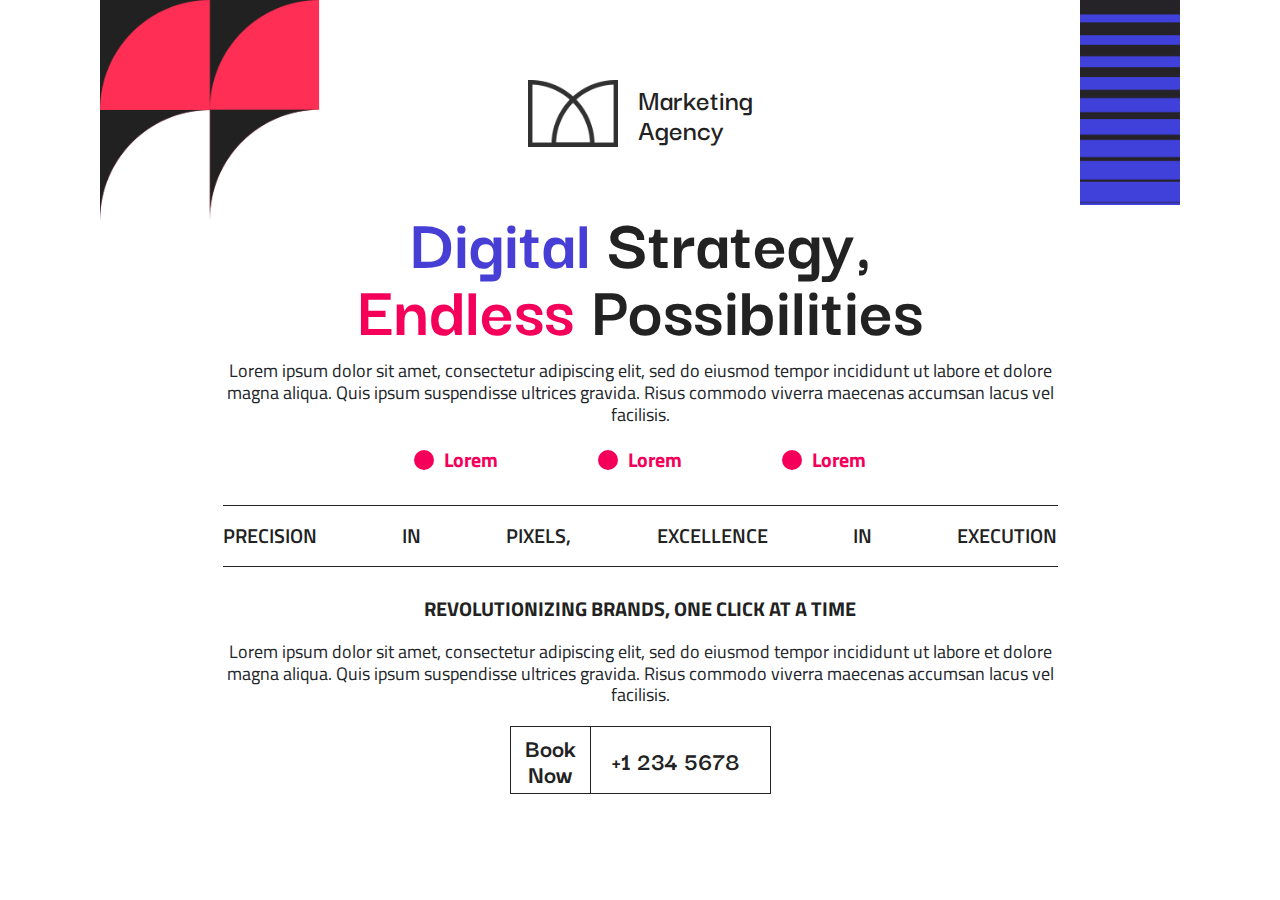
==== post-7.html @ 20a26192 "Post 7 done" ====
<!DOCTYPE html>
<html lang="en">
  <head>
    <meta charset="UTF-8" />
    <meta name="viewport" content="width=device-width, initial-scale=1.0" />
    <title>Marketing Agency - Post 7</title>

    <!-- Bootstrap CSS -->
    <link rel="stylesheet" href="assets/bootstrap/bootstrap.min.css" />

    <!-- Custom CSS -->
    <link rel="stylesheet" href="assets/css/style.min.css" />

    <!-- Responsive CSS -->
    <link rel="stylesheet" href="assets/css/responsive.min.css" />
  </head>
  <body>
    <!-- Header Part HTML Start -->

    <header>
      <!-- Top Header Section HTML Start -->

      <section id="Header">
        <div class="header__wrapper position-relative">
          <div class="header__shape__left">
            <img
              loading="lazy"
              src="assets/images/header-shape-left.webp"
              alt="Header Shape"
              width="220"
              height="220"
            />
          </div>
          <div
            class="header__logo d-flex justify-content-center align-items-center"
          >
            <a class="d-flex align-items-center" href="#"
              ><img
                loading="lazy"
                src="assets/images/logo.webp"
                alt="Logo"
                width="90"
                height="67"
              /><span>Marketing <br />Agency</span></a
            >
          </div>
          <div class="header__shape__right">
            <img
              loading="lazy"
              src="assets/images/header-shape-right.webp"
              alt="Header Shape"
              width="100"
              height="205"
            />
          </div>
        </div>
      </section>

      <!-- Top Header Section HTML End -->

      <!-- Hero Section HTML Start -->

      <section id="Hero">
        <div class="hero__wrapper">
          <div class="container">
            <div class="hero__container text-center">
              <div class="hero__content">
                <h1>
                  <span class="blue">Digital</span> Strategy, <br />
                  <span class="red">Endless</span> Possibilities
                </h1>
                <p>
                  Lorem ipsum dolor sit amet, consectetur adipiscing elit, sed
                  do eiusmod tempor incididunt ut labore et dolore magna aliqua.
                  Quis ipsum suspendisse ultrices gravida. Risus commodo viverra
                  maecenas accumsan lacus vel facilisis.
                </p>
                <div class="hero__content__lists">
                  <ul class="d-flex justify-content-center align-items-center">
                    <li>Lorem</li>
                    <li>Lorem</li>
                    <li>Lorem</li>
                  </ul>
                </div>
                <div
                  class="hero__content__sub-title d-flex justify-content-between align-items-center"
                >
                  <span>Precision </span>
                  <span>in</span>
                  <span>Pixels,</span>
                  <span>Excellence</span>
                  <span>in</span>
                  <span>Execution</span>
                </div>
                <div class="hero__content__bottom">
                  <h5>Revolutionizing Brands, One Click at a Time</h5>
                  <p>
                    Lorem ipsum dolor sit amet, consectetur adipiscing elit, sed
                    do eiusmod tempor incididunt ut labore et dolore magna
                    aliqua. Quis ipsum suspendisse ultrices gravida. Risus
                    commodo viverra maecenas accumsan lacus vel facilisis.
                  </p>
                </div>
                <div class="book__btn">
                  <a
                    class="d-flex justify-content-center align-items-lg-center"
                    href="tel:+12345678"
                    ><span
                      >Book <br />
                      Now</span
                    >
                    +1 234 5678</a
                  >
                </div>
              </div>
            </div>
          </div>
        </div>
      </section>

      <!-- Hero Section HTML End -->
    </header>
    <!-- Header Part HTML End -->

    <!-- Main Part HTML Start -->

    <main></main>

    <!-- Main Part HTML End -->

    <!-- Custom JavaScript -->
    <script src="assets/js/script.js"></script>
  </body>
</html>
---- assets/css/style.min.css ----
@import"https://fonts.googleapis.com/css2?family=Darker+Grotesque:wght@300..900&family=Titillium+Web:ital,wght@0,200;0,300;0,400;0,600;0,700;0,900;1,200;1,300;1,400;1,600;1,700&display=swap";*,*::before,*::after{padding:0;margin:0;box-sizing:border-box}body{scroll-behavior:smooth;max-width:1080px;width:100%;margin:auto}ol,ul{padding:0;margin:0}li{list-style:none}a{text-decoration:none}img{max-width:100%}.container{padding:0 30px}.header__wrapper{margin:80px 0 60px}.header__wrapper .header__shape__left{position:absolute;top:-80px;left:0}.header__wrapper .header__shape__left img{max-width:220px}.header__wrapper .header__logo a img{max-width:90px;height:auto}.header__wrapper .header__logo a span{font-family:"Darker Grotesque",sans-serif;font-size:30px;font-weight:600;line-height:100%;color:#222;padding-left:20px}.header__wrapper .header__shape__right{position:absolute;top:-80px;right:0}.header__wrapper .header__shape__right img{max-width:100px}.hero__container{max-width:835px;margin:auto}.hero__container .hero__content{position:relative}.hero__container .hero__content .left__arrow__icon{position:absolute;top:0;left:100px}.hero__container .hero__content .left__arrow__icon img{width:65px}.hero__container .hero__content h1{font-family:"Darker Grotesque",sans-serif;font-size:74px;font-weight:700;line-height:90%;margin-bottom:0;color:#222}.hero__container .hero__content h1 span.blue{color:#473ed5}.hero__container .hero__content h1 span.red{color:#f4005b}.hero__container .hero__content p{font-family:"Titillium Web",sans-serif;font-size:18px;line-height:120%;padding:20px 0;margin-bottom:0}.hero__container .hero__content .right__arrow__icon{position:absolute;top:0;right:105px}.hero__container .hero__content .right__arrow__icon img{width:65px}.hero__container .hero__content__lists ul{gap:100px}.hero__container .hero__content__lists ul li{position:relative;font-family:"Titillium Web",sans-serif;font-size:20px;font-weight:700;color:#f4005b;padding-left:30px}.hero__container .hero__content__lists ul li::before{position:absolute;content:"";top:50%;left:0;transform:translateY(-50%);width:20px;height:20px;background:#f4005b;border-radius:100%}.hero__container .hero__content__sub-title{padding:15px 0;margin:30px 0;border-top:1px solid #222;border-bottom:1px solid #222}.hero__container .hero__content__sub-title span{font-family:"Titillium Web",sans-serif;font-size:20px;font-weight:600;text-transform:uppercase;color:#222}.hero__container .hero__content__bottom h5{font-family:"Titillium Web",sans-serif;font-size:20px;font-weight:700;text-transform:uppercase;color:#222;margin-bottom:0}.hero__container .book__btn a{width:-moz-fit-content;width:fit-content;margin:auto;font-family:"Darker Grotesque",sans-serif;font-size:26px;font-weight:700;line-height:100%;color:#222;padding:0 30px 0 0;border:1px solid #222}.hero__container .book__btn a span{padding:7px 14px !important;margin-right:20px;border-right:1px solid #222}.gallery__wrapper{margin-top:80px}.gallery__wrapper .gallery__img>img{width:100%;height:100%}.gallery__wrapper .gallery__img>.gallery__shape__left{position:absolute;left:0;bottom:0}.gallery__wrapper .gallery__spinner{position:absolute;top:50%;left:50%;transform:translate(-50%, -50%)}.gallery__wrapper .gallery__spinner img{max-width:280px;height:auto}.gallery__wrapper .gallery__shape__right{position:absolute;right:0;bottom:0;opacity:.8}
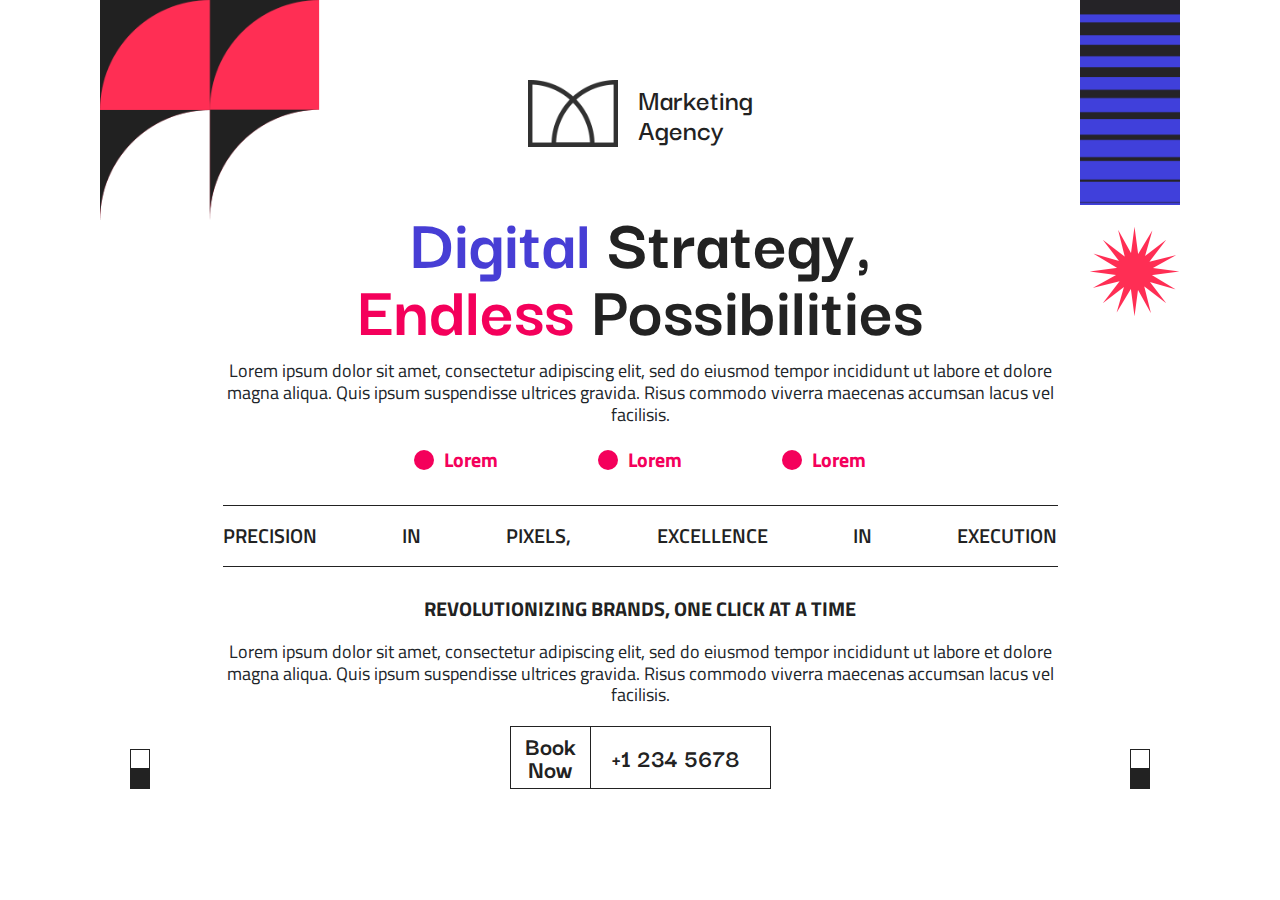
==== commit ac87bab2: "Post 7 done" ====
--- a/post-7.html
+++ b/post-7.html
@@ -4,6 +4,17 @@
     <meta charset="UTF-8" />
     <meta name="viewport" content="width=device-width, initial-scale=1.0" />
     <title>Marketing Agency - Post 7</title>
+
+    <!-- Meta Tags for SEO -->
+    <meta
+      name="description"
+      content="It's a Marketing Agency Social Media post design"
+    />
+    <meta name="keywords" content="marketing, agency" />
+    <meta name="author" content="Kazi Riyad" />
+
+    <!-- Favicon -->
+    <link rel="icon" href="assets/images/favicon.ico" type="image/x-icon" />
 
     <!-- Bootstrap CSS -->
     <link rel="stylesheet" href="assets/bootstrap/bootstrap.min.css" />
@@ -61,9 +72,16 @@
       <!-- Hero Section HTML Start -->
 
       <section id="Hero">
-        <div class="hero__wrapper">
+        <div class="hero__wrapper position-relative">
+          <div class="star__shape">
+            <img
+              loading="lazy"
+              src="assets/images/star-icon.webp"
+              alt="Star Shape"
+            />
+          </div>
           <div class="container">
-            <div class="hero__container text-center">
+            <div class="hero__container text-center mb-5">
               <div class="hero__content">
                 <h1>
                   <span class="blue">Digital</span> Strategy, <br />
@@ -103,7 +121,7 @@
                 </div>
                 <div class="book__btn">
                   <a
-                    class="d-flex justify-content-center align-items-lg-center"
+                    class="d-flex justify-content-center align-items-center"
                     href="tel:+12345678"
                     ><span
                       >Book <br />
@@ -115,6 +133,14 @@
               </div>
             </div>
           </div>
+          <div class="hero__left__shape">
+            <div class="white__box"></div>
+            <div class="black__box"></div>
+          </div>
+          <div class="hero__right__shape">
+            <div class="white__box"></div>
+            <div class="black__box"></div>
+          </div>
         </div>
       </section>
 
@@ -122,12 +148,6 @@
     </header>
     <!-- Header Part HTML End -->
 
-    <!-- Main Part HTML Start -->
-
-    <main></main>
-
-    <!-- Main Part HTML End -->
-
     <!-- Custom JavaScript -->
     <script src="assets/js/script.js"></script>
   </body>
--- a/assets/css/style.min.css
+++ b/assets/css/style.min.css
@@ -1 +1 @@
-@import"https://fonts.googleapis.com/css2?family=Darker+Grotesque:wght@300..900&family=Titillium+Web:ital,wght@0,200;0,300;0,400;0,600;0,700;0,900;1,200;1,300;1,400;1,600;1,700&display=swap";*,*::before,*::after{padding:0;margin:0;box-sizing:border-box}body{scroll-behavior:smooth;max-width:1080px;width:100%;margin:auto}ol,ul{padding:0;margin:0}li{list-style:none}a{text-decoration:none}img{max-width:100%}.container{padding:0 30px}.header__wrapper{margin:80px 0 60px}.header__wrapper .header__shape__left{position:absolute;top:-80px;left:0}.header__wrapper .header__shape__left img{max-width:220px}.header__wrapper .header__logo a img{max-width:90px;height:auto}.header__wrapper .header__logo a span{font-family:"Darker Grotesque",sans-serif;font-size:30px;font-weight:600;line-height:100%;color:#222;padding-left:20px}.header__wrapper .header__shape__right{position:absolute;top:-80px;right:0}.header__wrapper .header__shape__right img{max-width:100px}.hero__container{max-width:835px;margin:auto}.hero__container .hero__content{position:relative}.hero__container .hero__content .left__arrow__icon{position:absolute;top:0;left:100px}.hero__container .hero__content .left__arrow__icon img{width:65px}.hero__container .hero__content h1{font-family:"Darker Grotesque",sans-serif;font-size:74px;font-weight:700;line-height:90%;margin-bottom:0;color:#222}.hero__container .hero__content h1 span.blue{color:#473ed5}.hero__container .hero__content h1 span.red{color:#f4005b}.hero__container .hero__content p{font-family:"Titillium Web",sans-serif;font-size:18px;line-height:120%;padding:20px 0;margin-bottom:0}.hero__container .hero__content .right__arrow__icon{position:absolute;top:0;right:105px}.hero__container .hero__content .right__arrow__icon img{width:65px}.hero__container .hero__content__lists ul{gap:100px}.hero__container .hero__content__lists ul li{position:relative;font-family:"Titillium Web",sans-serif;font-size:20px;font-weight:700;color:#f4005b;padding-left:30px}.hero__container .hero__content__lists ul li::before{position:absolute;content:"";top:50%;left:0;transform:translateY(-50%);width:20px;height:20px;background:#f4005b;border-radius:100%}.hero__container .hero__content__sub-title{padding:15px 0;margin:30px 0;border-top:1px solid #222;border-bottom:1px solid #222}.hero__container .hero__content__sub-title span{font-family:"Titillium Web",sans-serif;font-size:20px;font-weight:600;text-transform:uppercase;color:#222}.hero__container .hero__content__bottom h5{font-family:"Titillium Web",sans-serif;font-size:20px;font-weight:700;text-transform:uppercase;color:#222;margin-bottom:0}.hero__container .book__btn a{width:-moz-fit-content;width:fit-content;margin:auto;font-family:"Darker Grotesque",sans-serif;font-size:26px;font-weight:700;line-height:100%;color:#222;padding:0 30px 0 0;border:1px solid #222}.hero__container .book__btn a span{padding:7px 14px !important;margin-right:20px;border-right:1px solid #222}.gallery__wrapper{margin-top:80px}.gallery__wrapper .gallery__img>img{width:100%;height:100%}.gallery__wrapper .gallery__img>.gallery__shape__left{position:absolute;left:0;bottom:0}.gallery__wrapper .gallery__spinner{position:absolute;top:50%;left:50%;transform:translate(-50%, -50%)}.gallery__wrapper .gallery__spinner img{max-width:280px;height:auto}.gallery__wrapper .gallery__shape__right{position:absolute;right:0;bottom:0;opacity:.8}+@import"https://fonts.googleapis.com/css2?family=Darker+Grotesque:wght@300..900&family=Titillium+Web:ital,wght@0,200;0,300;0,400;0,600;0,700;0,900;1,200;1,300;1,400;1,600;1,700&display=swap";*,*::before,*::after{padding:0;margin:0;box-sizing:border-box}body{scroll-behavior:smooth;max-width:1080px;width:100%;margin:auto}ol,ul{padding:0;margin:0}li{list-style:none}a{text-decoration:none}img{max-width:100%}.container{padding:0 30px}.header__wrapper{margin:80px 0 60px}.header__wrapper .header__shape__left{position:absolute;top:-80px;left:0}.header__wrapper .header__shape__left img{max-width:220px}.header__wrapper .header__logo a img{max-width:90px;height:auto}.header__wrapper .header__logo a span{font-family:"Darker Grotesque",sans-serif;font-size:30px;font-weight:600;line-height:100%;color:#222;padding-left:20px}.header__wrapper .header__shape__right{position:absolute;top:-80px;right:0}.header__wrapper .header__shape__right img{max-width:100px}.hero__container{max-width:835px;margin:auto}.hero__container .hero__content{position:relative}.hero__container .hero__content .left__arrow__icon{position:absolute;top:0;left:100px}.hero__container .hero__content .left__arrow__icon img{width:65px}.hero__container .hero__content h1{font-family:"Darker Grotesque",sans-serif;font-size:74px;font-weight:700;line-height:90%;margin-bottom:0;color:#222}.hero__container .hero__content h1 span.blue{color:#473ed5}.hero__container .hero__content h1 span.red{color:#f4005b}.hero__container .hero__content p{font-family:"Titillium Web",sans-serif;font-size:18px;line-height:120%;padding:20px 0;margin-bottom:0}.hero__container .hero__content .right__arrow__icon{position:absolute;top:0;right:105px}.hero__container .hero__content .right__arrow__icon img{width:65px}.hero__container .hero__content__lists ul{gap:100px}.hero__container .hero__content__lists ul li{position:relative;font-family:"Titillium Web",sans-serif;font-size:20px;font-weight:700;color:#f4005b;padding-left:30px}.hero__container .hero__content__lists ul li::before{position:absolute;content:"";top:50%;left:0;transform:translateY(-50%);width:20px;height:20px;background:#f4005b;border-radius:100%}.hero__container .hero__content__sub-title{padding:15px 0;margin:30px 0;border-top:1px solid #222;border-bottom:1px solid #222}.hero__container .hero__content__sub-title span{font-family:"Titillium Web",sans-serif;font-size:20px;font-weight:600;text-transform:uppercase;color:#222}.hero__container .hero__content__bottom h5{font-family:"Titillium Web",sans-serif;font-size:20px;font-weight:700;text-transform:uppercase;color:#222;margin-bottom:0}.hero__container .book__btn a{width:-moz-fit-content;width:fit-content;margin:auto;font-family:"Darker Grotesque",sans-serif;font-size:26px;font-weight:700;line-height:90%;color:#222;padding:0 30px 0 0;border:1px solid #222}.hero__container .book__btn a span{padding:7px 14px !important;margin-right:20px;border-right:1px solid #222}.hero__left__shape{position:absolute;bottom:0;left:30px}.hero__right__shape{position:absolute;bottom:0;right:30px}.white__box{position:relative;display:block;width:20px;height:20px;background:rgba(0,0,0,0);border:1px solid #222}.black__box{position:relative;display:block;width:20px;height:20px;background:#222;border:1px solid #222}.star__shape{position:absolute;top:20px;right:0}.gallery__wrapper{margin-top:80px}.gallery__wrapper .gallery__img>img{width:100%;height:100%}.gallery__wrapper .gallery__img>.gallery__shape__left{position:absolute;left:0;bottom:0}.gallery__wrapper .gallery__spinner{position:absolute;top:50%;left:50%;transform:translate(-50%, -50%)}.gallery__wrapper .gallery__spinner img{max-width:280px;height:auto}.gallery__wrapper .gallery__shape__right{position:absolute;right:0;bottom:0;opacity:.8}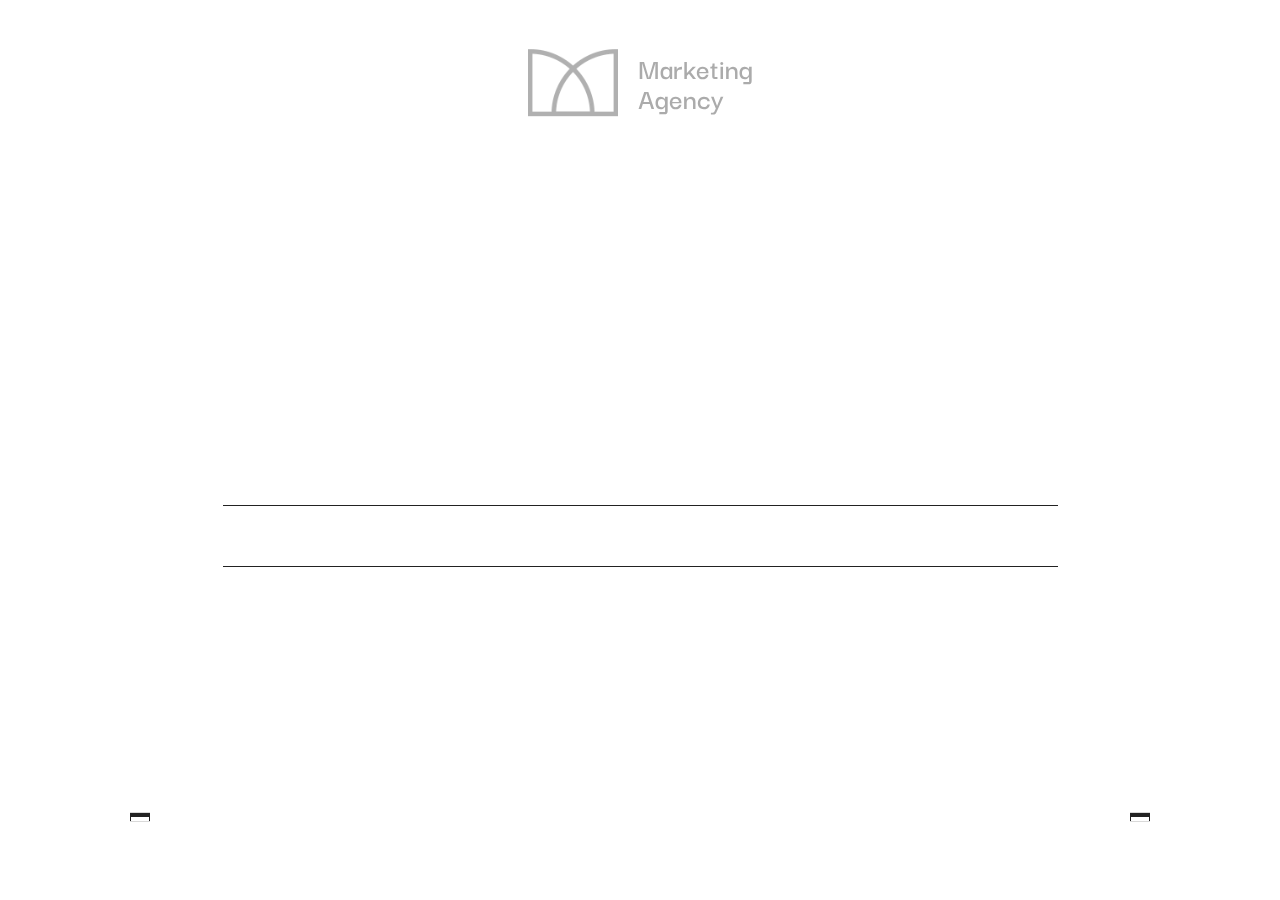
==== commit 9654207b: "Complete" ====
--- a/post-7.html
+++ b/post-7.html
@@ -16,6 +16,9 @@
     <!-- Favicon -->
     <link rel="icon" href="assets/images/favicon.ico" type="image/x-icon" />
 
+    <!-- GSAP Animation Library -->
+    <script src="https://cdnjs.cloudflare.com/ajax/libs/gsap/3.9.1/gsap.min.js"></script>
+
     <!-- Bootstrap CSS -->
     <link rel="stylesheet" href="assets/bootstrap/bootstrap.min.css" />
 
@@ -32,7 +35,7 @@
       <!-- Top Header Section HTML Start -->
 
       <section id="Header">
-        <div class="header__wrapper position-relative">
+        <div class="header__wrapper position-relative overflow-hidden">
           <div class="header__shape__left">
             <img
               loading="lazy"
@@ -72,7 +75,7 @@
       <!-- Hero Section HTML Start -->
 
       <section id="Hero">
-        <div class="hero__wrapper position-relative">
+        <div class="hero__wrapper position-relative overflow-hidden">
           <div class="star__shape">
             <img
               loading="lazy"
--- a/assets/css/style.min.css
+++ b/assets/css/style.min.css
@@ -1 +1 @@
-@import"https://fonts.googleapis.com/css2?family=Darker+Grotesque:wght@300..900&family=Titillium+Web:ital,wght@0,200;0,300;0,400;0,600;0,700;0,900;1,200;1,300;1,400;1,600;1,700&display=swap";*,*::before,*::after{padding:0;margin:0;box-sizing:border-box}body{scroll-behavior:smooth;max-width:1080px;width:100%;margin:auto}ol,ul{padding:0;margin:0}li{list-style:none}a{text-decoration:none}img{max-width:100%}.container{padding:0 30px}.header__wrapper{margin:80px 0 60px}.header__wrapper .header__shape__left{position:absolute;top:-80px;left:0}.header__wrapper .header__shape__left img{max-width:220px}.header__wrapper .header__logo a img{max-width:90px;height:auto}.header__wrapper .header__logo a span{font-family:"Darker Grotesque",sans-serif;font-size:30px;font-weight:600;line-height:100%;color:#222;padding-left:20px}.header__wrapper .header__shape__right{position:absolute;top:-80px;right:0}.header__wrapper .header__shape__right img{max-width:100px}.hero__container{max-width:835px;margin:auto}.hero__container .hero__content{position:relative}.hero__container .hero__content .left__arrow__icon{position:absolute;top:0;left:100px}.hero__container .hero__content .left__arrow__icon img{width:65px}.hero__container .hero__content h1{font-family:"Darker Grotesque",sans-serif;font-size:74px;font-weight:700;line-height:90%;margin-bottom:0;color:#222}.hero__container .hero__content h1 span.blue{color:#473ed5}.hero__container .hero__content h1 span.red{color:#f4005b}.hero__container .hero__content p{font-family:"Titillium Web",sans-serif;font-size:18px;line-height:120%;padding:20px 0;margin-bottom:0}.hero__container .hero__content .right__arrow__icon{position:absolute;top:0;right:105px}.hero__container .hero__content .right__arrow__icon img{width:65px}.hero__container .hero__content__lists ul{gap:100px}.hero__container .hero__content__lists ul li{position:relative;font-family:"Titillium Web",sans-serif;font-size:20px;font-weight:700;color:#f4005b;padding-left:30px}.hero__container .hero__content__lists ul li::before{position:absolute;content:"";top:50%;left:0;transform:translateY(-50%);width:20px;height:20px;background:#f4005b;border-radius:100%}.hero__container .hero__content__sub-title{padding:15px 0;margin:30px 0;border-top:1px solid #222;border-bottom:1px solid #222}.hero__container .hero__content__sub-title span{font-family:"Titillium Web",sans-serif;font-size:20px;font-weight:600;text-transform:uppercase;color:#222}.hero__container .hero__content__bottom h5{font-family:"Titillium Web",sans-serif;font-size:20px;font-weight:700;text-transform:uppercase;color:#222;margin-bottom:0}.hero__container .book__btn a{width:-moz-fit-content;width:fit-content;margin:auto;font-family:"Darker Grotesque",sans-serif;font-size:26px;font-weight:700;line-height:90%;color:#222;padding:0 30px 0 0;border:1px solid #222}.hero__container .book__btn a span{padding:7px 14px !important;margin-right:20px;border-right:1px solid #222}.hero__left__shape{position:absolute;bottom:0;left:30px}.hero__right__shape{position:absolute;bottom:0;right:30px}.white__box{position:relative;display:block;width:20px;height:20px;background:rgba(0,0,0,0);border:1px solid #222}.black__box{position:relative;display:block;width:20px;height:20px;background:#222;border:1px solid #222}.star__shape{position:absolute;top:20px;right:0}.gallery__wrapper{margin-top:80px}.gallery__wrapper .gallery__img>img{width:100%;height:100%}.gallery__wrapper .gallery__img>.gallery__shape__left{position:absolute;left:0;bottom:0}.gallery__wrapper .gallery__spinner{position:absolute;top:50%;left:50%;transform:translate(-50%, -50%)}.gallery__wrapper .gallery__spinner img{max-width:280px;height:auto}.gallery__wrapper .gallery__shape__right{position:absolute;right:0;bottom:0;opacity:.8}+@import"https://fonts.googleapis.com/css2?family=Darker+Grotesque:wght@300..900&family=Titillium+Web:ital,wght@0,200;0,300;0,400;0,600;0,700;0,900;1,200;1,300;1,400;1,600;1,700&display=swap";*,*::before,*::after{padding:0;margin:0;box-sizing:border-box}body{scroll-behavior:smooth;max-width:1080px;width:100%;margin:auto}ol,ul{padding:0;margin:0}li{list-style:none}a{text-decoration:none}img{max-width:100%}.container{padding:0 30px}.header__wrapper{padding:80px 0 60px}.header__wrapper .header__shape__left{position:absolute;top:0;left:0}.header__wrapper .header__shape__left img{max-width:220px;height:auto}.header__wrapper .header__logo a img{max-width:90px;height:auto}.header__wrapper .header__logo a span{font-family:"Darker Grotesque",sans-serif;font-size:30px;font-weight:600;line-height:100%;color:#222;padding-left:20px}.header__wrapper .header__shape__right{position:absolute;top:0;right:0}.header__wrapper .header__shape__right img{max-width:100px;height:auto}.hero__container{max-width:835px;margin:auto}.hero__container .hero__content{position:relative}.hero__container .hero__content .left__arrow__icon{position:absolute;top:0;left:100px}.hero__container .hero__content .left__arrow__icon img{width:65px}.hero__container .hero__content h1{font-family:"Darker Grotesque",sans-serif;font-size:74px;font-weight:700;line-height:90%;margin-bottom:0;color:#222}.hero__container .hero__content h1 span.blue{color:#473ed5}.hero__container .hero__content h1 span.red{color:#f4005b}.hero__container .hero__content p{font-family:"Titillium Web",sans-serif;font-size:18px;line-height:120%;padding:20px 0;margin-bottom:0}.hero__container .hero__content .right__arrow__icon{position:absolute;top:0;right:105px}.hero__container .hero__content .right__arrow__icon img{width:65px}.hero__container .hero__content__lists ul{gap:100px}.hero__container .hero__content__lists ul li{position:relative;font-family:"Titillium Web",sans-serif;font-size:20px;font-weight:700;color:#f4005b;padding-left:30px}.hero__container .hero__content__lists ul li::before{position:absolute;content:"";top:50%;left:0;transform:translateY(-50%);width:20px;height:20px;background:#f4005b;border-radius:100%}.hero__container .hero__content__sub-title{padding:15px 0;margin:30px 0;border-top:1px solid #222;border-bottom:1px solid #222}.hero__container .hero__content__sub-title span{font-family:"Titillium Web",sans-serif;font-size:20px;font-weight:600;text-transform:uppercase;color:#222}.hero__container .hero__content__bottom h5{font-family:"Titillium Web",sans-serif;font-size:20px;font-weight:700;text-transform:uppercase;color:#222;margin-bottom:0}.hero__container .book__btn a{width:-moz-fit-content;width:fit-content;margin:auto;font-family:"Darker Grotesque",sans-serif;font-size:26px;font-weight:700;line-height:90%;color:#222;padding:0 30px 0 0;border:1px solid #222;transition:all .3s ease-in-out}.hero__container .book__btn a span{padding:7px 14px !important;margin-right:20px;border-right:1px solid #222}.hero__container .book__btn a:hover{color:#fff;background:#222;border:1px solid #fff}.hero__container .book__btn a:hover span{border-right:1px solid #fff}.hero__left__shape{position:absolute;bottom:0;left:30px}.hero__right__shape{position:absolute;bottom:0;right:30px}.white__box{position:relative;display:block;width:20px;height:20px;background:rgba(0,0,0,0);border:1px solid #222}.black__box{position:relative;display:block;width:20px;height:20px;background:#222;border:1px solid #222}.star__shape{position:absolute;top:20px;right:0}.gallery__wrapper{margin-top:80px}.gallery__wrapper .gallery__img>img{width:100%;height:100%;border-radius:60px 60px 0 0}.gallery__wrapper .gallery__img>.gallery__shape__left{position:absolute;left:0;bottom:0}.gallery__wrapper .gallery__spinner{position:absolute;top:50%;left:50%;transform:translate(-50%, -50%)}.gallery__wrapper .gallery__spinner img{max-width:280px;height:auto}.gallery__wrapper .gallery__shape__right{position:absolute;right:0;bottom:0;opacity:.8}--- a/assets/css/responsive.min.css
+++ b/assets/css/responsive.min.css
@@ -0,0 +1 @@
+@media(min-width: 993px)and (max-width: 1200px){.gallery__shape__right img{max-width:300px;height:auto}}@media(min-width: 769px)and (max-width: 992px){.hero__content h1{font-size:56px !important}.right__arrow__icon img{width:50px !important;height:auto}.left__arrow__icon img{width:50px !important;height:auto}.gallery__shape__right img{max-width:250px;height:auto}.gallery__spinner img{width:200px}}@media(min-width: 300px)and (max-width: 768px){.container{padding:0 20px}.header__wrapper{padding:40px 0 30px}.header__wrapper .header__shape__left img{max-width:90px;height:auto}.header__wrapper .header__logo img{width:60px}.header__wrapper .header__logo a span{font-size:20px}.header__wrapper .header__shape__right img{max-width:50px;height:auto}.hero__container .hero__content h1{font-size:36px}.hero__container .hero__content .left__arrow__icon,.hero__container .hero__content .right__arrow__icon{display:none}.hero__container .hero__content p{font-size:16px}.hero__container .hero__content .hero__content__sub-title span{font-size:14px}.hero__container .hero__content .hero__content__bottom h5{font-size:18px}.hero__container .hero__content__lists ul{gap:40px}.hero__container .hero__content__lists ul li{font-size:18px}.hero__container .book__btn a{font-size:18px}.star__shape{top:10px}.star__shape img{width:50px}.gallery__wrapper{margin-top:50px}.gallery__wrapper .gallery__img>img{border-radius:0}.gallery__wrapper .gallery__shape__left{position:absolute;left:0;bottom:0}.gallery__wrapper .gallery__shape__left img{max-width:100px;height:auto}.gallery__wrapper .gallery__shape__right img{max-width:200px;height:auto}.gallery__wrapper .gallery__spinner img{width:150px}}